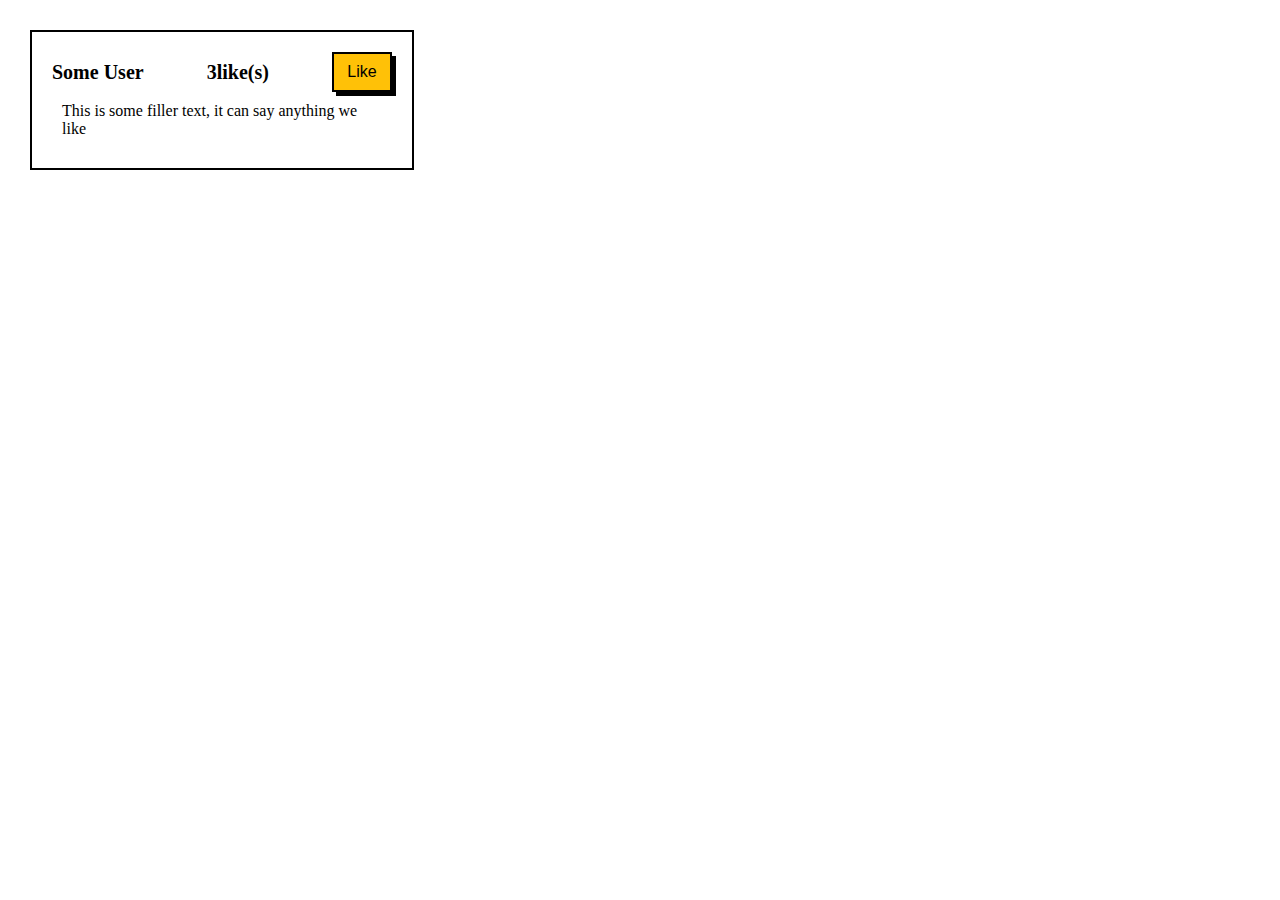
==== LIKES/index.html @ 222c5f52 "Add files via upload" ====
<!DOCTYPE html>
<html lang="en">
<head>
	<meta charset="UTF-8">
	<meta http-equiv="X-UA-Compatible" content="IE=edge">
	<meta name="viewport" content="width=device-width, initial-scale=1.0">
	<title>Likes</title>
	<link rel="stylesheet" href="style.css">
	<script src="script.js"></script>
</head>
<body>
	<div class="flex-container">
					<div class="left">
						<h1>Some User</h1>
						<h1><span id="count">3</span>like(s)</h1>
						<button onclick="addlike()">Like</button>
					</div>
					<p>This is some filler text, it can say anything we like </p>
					</div>
				</div>
			</div>
		</div>
	</div>
<script src="script.js"></script>
</body>
</html>
---- LIKES/style.css ----
* {
	margin: 0;
	padding: 0;
}

body {
	font-family: 'Times New Roman', Times, serif;
	background-color:white;
}

.flex-container {
	width: 340px;
	margin: 30px;
	padding: 20px;
	border: 2px solid black;
}


.left {
	display: flex;
	justify-content: space-between;
	align-items: center;
}

p {
	margin: 7px;
	padding: 3px;
}

button {
	background-color: #ffc107;
	color: black;
	width: 60px;
	height: 40px;
	border: 2px solid black;
	box-shadow: 4px 4px black;
	font-size: 1rem;
}

h1{
	font-size: 20px;
}
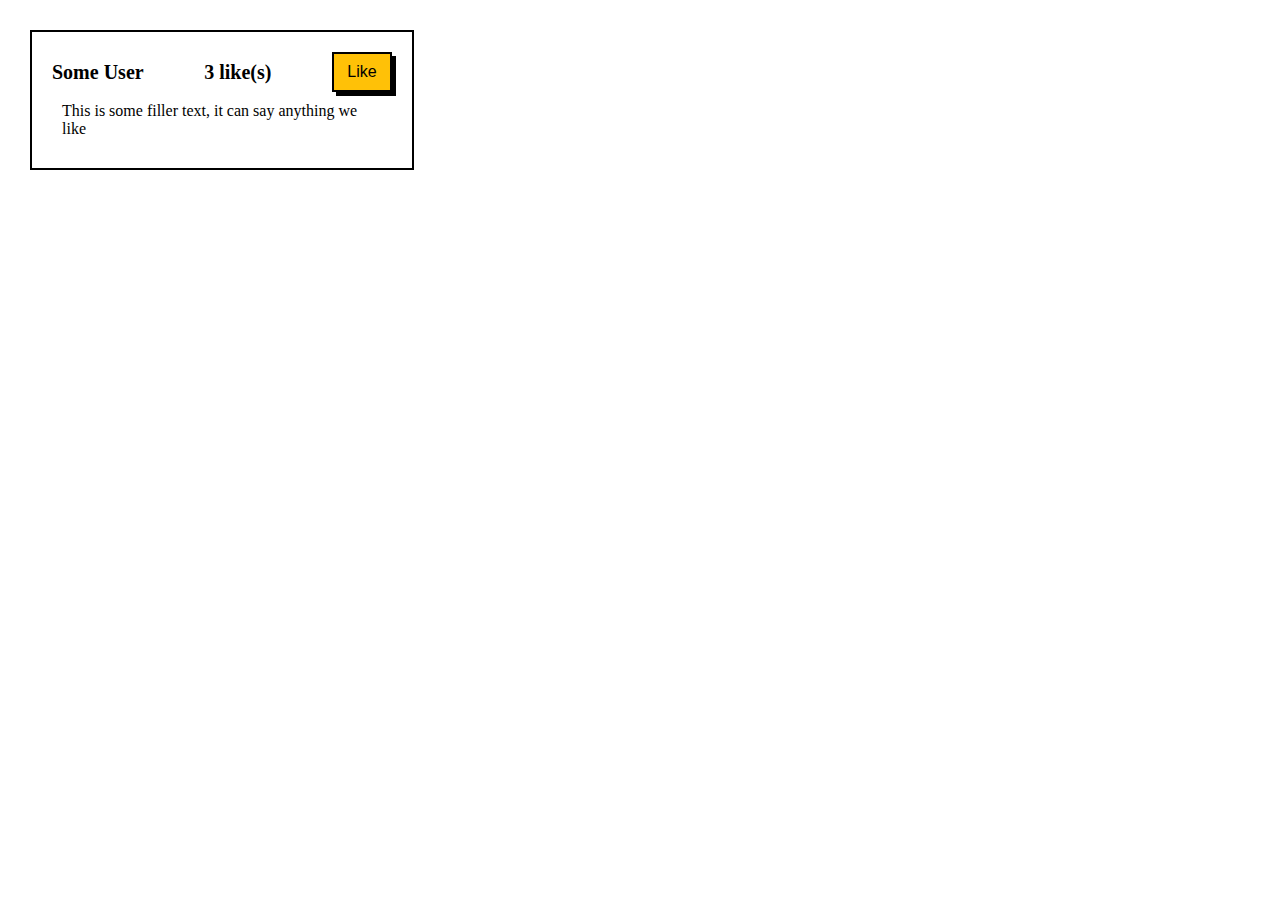
==== commit 1c2b532e: "Add files via upload" ====
--- a/LIKES/index.html
+++ b/LIKES/index.html
@@ -6,21 +6,16 @@
 	<meta name="viewport" content="width=device-width, initial-scale=1.0">
 	<title>Likes</title>
 	<link rel="stylesheet" href="style.css">
-	<script src="script.js"></script>
 </head>
 <body>
-	<div class="flex-container">
-					<div class="left">
-						<h1>Some User</h1>
-						<h1><span id="count">3</span>like(s)</h1>
-						<button onclick="addlike()">Like</button>
-					</div>
-					<p>This is some filler text, it can say anything we like </p>
-					</div>
-				</div>
-			</div>
+	<div class="container">
+		<div class="left">
+			<h1>Some User</h1>
+			<h1><span id="count">3</span> like(s) </h1>
+			<button class="like-btn" onclick="addlike()">Like</button>
 		</div>
+			<p>This is some filler text, it can say anything we like </p>
 	</div>
-<script src="script.js"></script>
+	<script src="script.js"></script>
 </body>
 </html>--- a/LIKES/style.css
+++ b/LIKES/style.css
@@ -8,7 +8,7 @@
 	background-color:white;
 }
 
-.flex-container {
+.container {
 	width: 340px;
 	margin: 30px;
 	padding: 20px;
